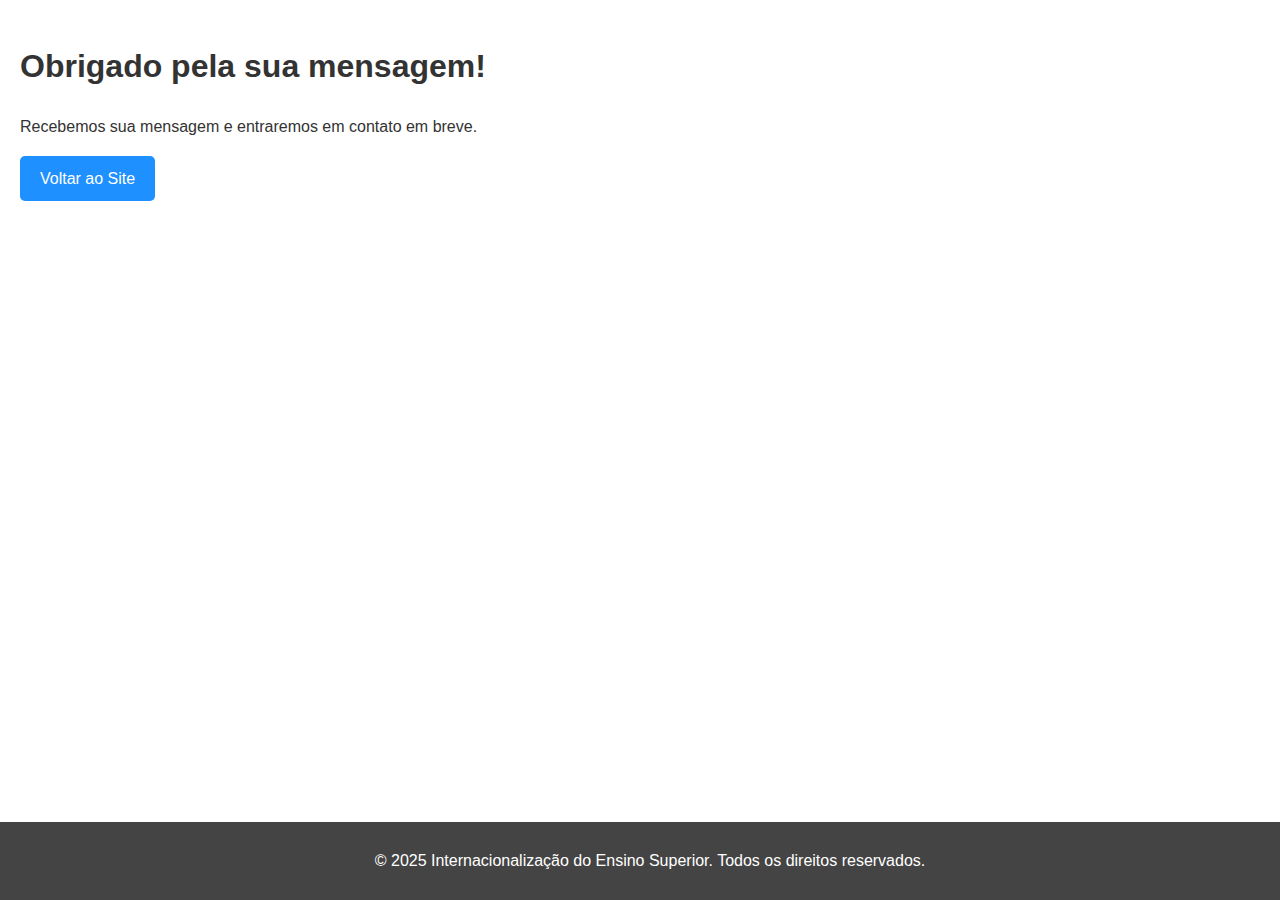
==== agradecimento.html @ 68e6c907 "ok" ====
<!DOCTYPE html>
<html lang="pt">
<head>
    <meta charset="UTF-8">
    <meta name="viewport" content="width=device-width, initial-scale=1.0">
    <title>Agradecimento - Internacionalização do Ensino Superior</title>
    <link rel="stylesheet" href="style.css">
</head>
<body>
    <main class="thank-you">
        <section class="message">
            <h1>Obrigado pela sua mensagem!</h1>
            <p>Recebemos sua mensagem e entraremos em contato em breve.</p>
            <a href="index.html" class="btn-animated">Voltar ao Site</a>
        </section>
    </main>

    <footer>
        <p>&copy; 2025 Internacionalização do Ensino Superior. Todos os direitos reservados.</p>
    </footer>
</body>
</html>
---- style.css ----
/* Estilo básico para o website */
body {
    font-family: Arial, sans-serif;
    margin: 0;
    padding: 0;
    background-color: #f4f4f9;
    color: #333;
    line-height: 1.6;
}

header {
    background: #444;
    color: #fff;
    padding: 10px 0;
    text-align: center;
}

nav ul {
    list-style: none;
    padding: 0;
}

nav ul li {
    display: inline;
    margin: 0 10px;
}

nav ul li a {
    color: #fff;
    text-decoration: none;
    font-weight: bold;
}

.hero {
    text-align: center;
    padding: 50px 20px;
    background: #1c2936;
    color: #fff;
}

.info {
    padding: 20px;
    background: #e7e7e7;
    margin: 20px 0;
}

.images {
    display: flex;
    justify-content: space-around;
    padding: 20px;
}

.image-container {
    text-align: center;
}

.image-container img {
    width: 100%;
    max-width: 300px;
    height: auto;
    border-radius: 10px;
    box-shadow: 0 4px 8px rgba(0, 0, 0, 0.1);
}

footer {
    text-align: center;
    padding: 10px;
    background: #444;
    color: #fff;
    position: fixed;
    bottom: 0;
    width: 100%;
}

/*animações*/

body {
    font-family: Arial, sans-serif;
    margin: 0;
    padding: 0;
    background-color: #ffffff;
    color: #333;
}

header nav ul {
    display: flex;
    list-style: none;
    background-color: #444;
    margin: 0;
    padding: 10px;
}

header nav ul li {
    margin: 0 15px;
}

header nav ul li a {
    color: white;
    text-decoration: none;
    transition: color 0.3s;
}

header nav ul li a:hover {
    color: #1e90ff;
}

main {
    padding: 20px;
}

section.hero {
    text-align: center;
    padding: 50px 20px;
    background-color: #eef;
}

section.info {
    margin: 20px 0;
    padding: 20px;
    background-color: #fff;
    border: 1px solid #ddd;
    border-radius: 5px;
}

/* Botão animado */
.btn-animated {
    display: inline-block;
    padding: 10px 20px;
    background-color: #1e90ff;
    color: white;
    text-decoration: none;
    border-radius: 5px;
    transition: transform 0.3s, background-color 0.3s;
}

.btn-animated:hover {
    background-color: #3742fa;
    transform: scale(1.1);
}

footer {
    text-align: center;
    padding: 10px;
    background-color: #444;
    color: white;
    position: fixed;
    width: 100%;
    bottom: 0;
}
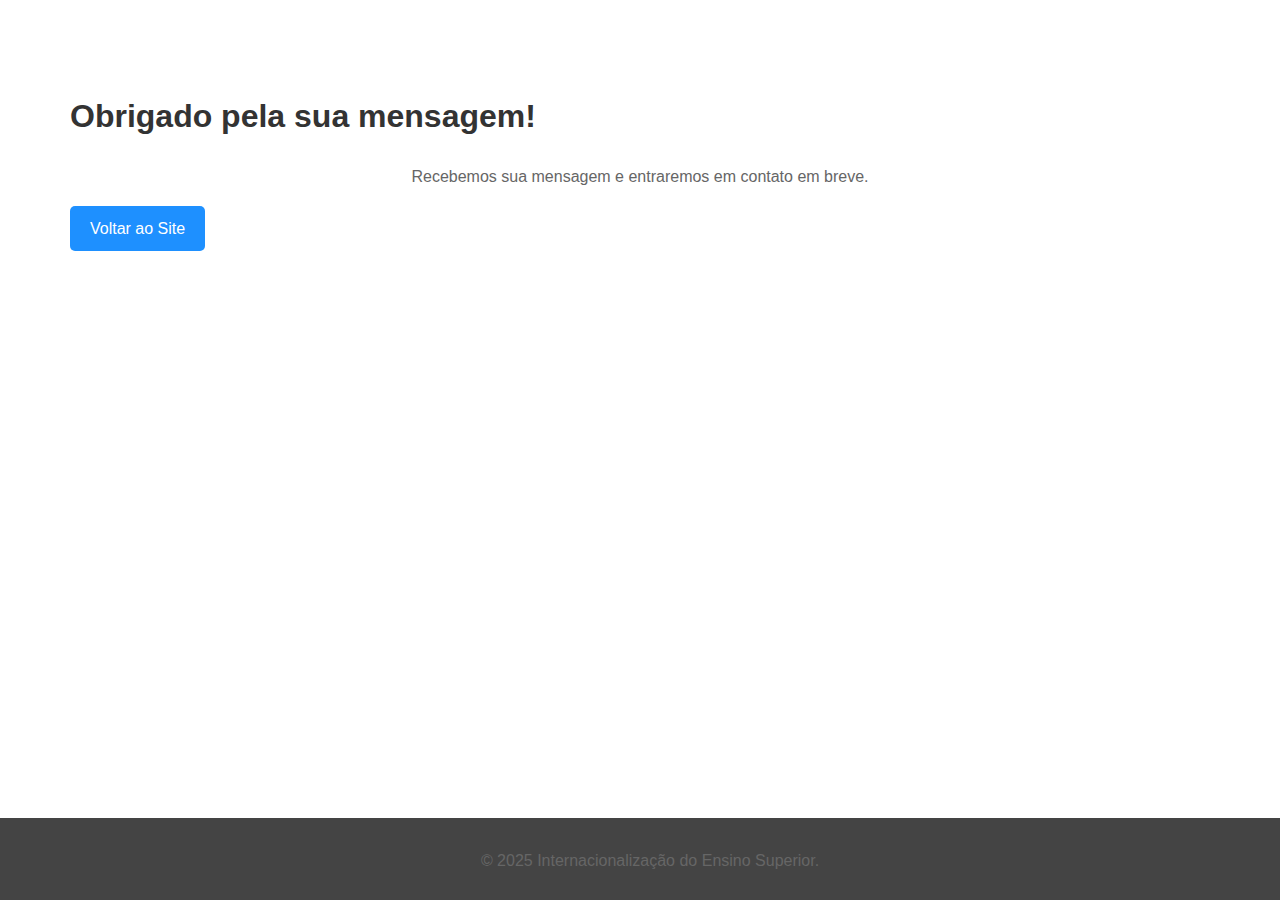
==== commit 01690e5d: "footer alterado" ====
--- a/agradecimento.html
+++ b/agradecimento.html
@@ -16,7 +16,7 @@
     </main>
 
     <footer>
-        <p>&copy; 2025 Internacionalização do Ensino Superior. Todos os direitos reservados.</p>
+        <p>&copy; 2025 Internacionalização do Ensino Superior.</p>
     </footer>
 </body>
 </html>--- a/style.css
+++ b/style.css
@@ -1,4 +1,3 @@
-/* Estilo básico para o website */
 body {
     font-family: Arial, sans-serif;
     margin: 0;
@@ -34,13 +33,13 @@
 .hero {
     text-align: center;
     padding: 50px 20px;
-    background: #1c2936;
-    color: #fff;
+    background: #000000;
+    color: #251010;
 }
 
 .info {
     padding: 20px;
-    background: #e7e7e7;
+    background: #f4f4f9;
     margin: 20px 0;
 }
 
@@ -72,7 +71,6 @@
     width: 100%;
 }
 
-/*animações*/
 
 body {
     font-family: Arial, sans-serif;
@@ -105,7 +103,7 @@
 }
 
 main {
-    padding: 20px;
+    padding: 70px;
 }
 
 section.hero {
@@ -122,7 +120,6 @@
     border-radius: 5px;
 }
 
-/* Botão animado */
 .btn-animated {
     display: inline-block;
     padding: 10px 20px;
@@ -138,13 +135,62 @@
     transform: scale(1.1);
 }
 
-footer {
-    text-align: center;
-    padding: 10px;
-    background-color: #444;
-    color: white;
-    position: fixed;
-    width: 100%;
-    bottom: 0;
+table {
+    width: 90%;
+    margin: 20px auto;
+    border-collapse: collapse;
+    background-color: #fff;
+    border: 1px solid #ddd;
+    box-shadow: 0 4px 8px rgba(0, 0, 0, 0.1);
+    border-radius: 5px;
+    overflow: hidden;
 }
 
+caption {
+    text-align: center;
+    font-weight: bold;
+    font-size: 1.2em;
+    margin-bottom: 10px;
+}
+
+thead {
+    background-color: #444;
+    color: #fff;
+}
+
+thead th {
+    padding: 10px;
+    font-size: 1em;
+    text-align: left;
+}
+
+tbody tr {
+    border-bottom: 1px solid #ddd;
+}
+
+tbody tr:nth-child(even) {
+    background-color: #f9f9f9;
+}
+
+tbody td {
+    padding: 10px;
+    text-align: left;
+}
+
+tbody tr:hover {
+    background-color: #f1f1f1;
+}
+
+p {
+    text-align: center;
+    margin-top: 20px;
+    color: #666;
+}
+
+.img1 {
+    width: 100%;
+    max-width: 300px;
+    height: auto;
+    border-radius: 10px;
+    box-shadow: 0 4px 8px rgba(0, 0, 0, 0.1);
+}